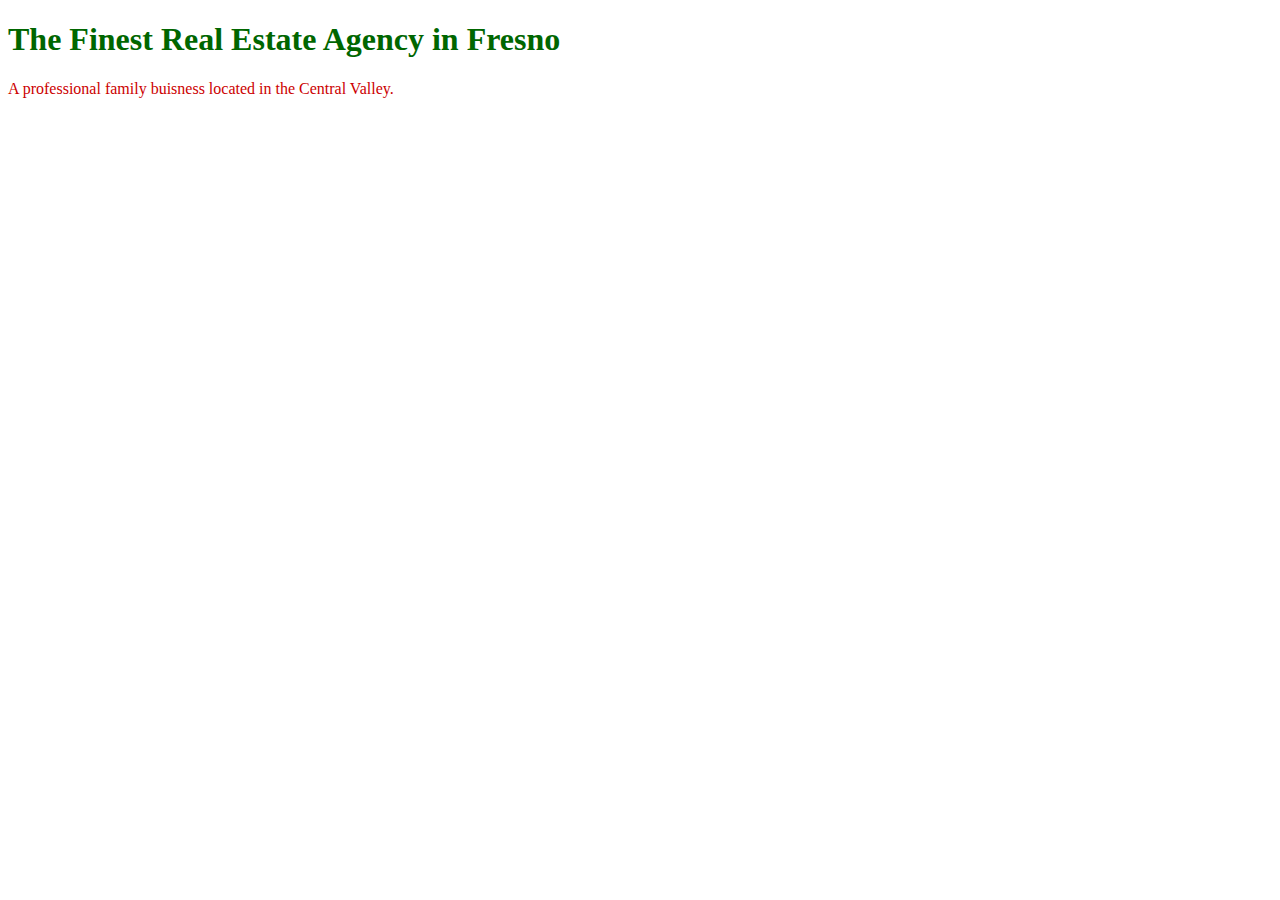
==== index.html @ 037d47b8 "my html and css" ====
<!DOCTYPE html>
<html lang="en">
    <head>
       <title>Cecelia Garcia Real Estate, LLC. | Fresno, Ca</title>
       
       <meta charset="utf-8" />
       <meta name="keywords" content="real, estate, fresno, cecelia garcia, cecelia, garcia, central valley" />
       <meta name="description" content="An extraordinary amount of care and dreet!" />
       
       <link rel="stylesheet" href="css/styles.css" type="text/css" />
       </head>
    <body>
        <header></header>
        <div></div>
        <main>
            <h1>The Finest Real Estate Agency in Fresno</h1>
            <p>A professional family buisness located in the Central Valley.</p>
        </main>
        <footer></footer>
    </body>
</html>
---- css/styles.css ----
h1 {color:#006600;}
p {color:#cc0000;}
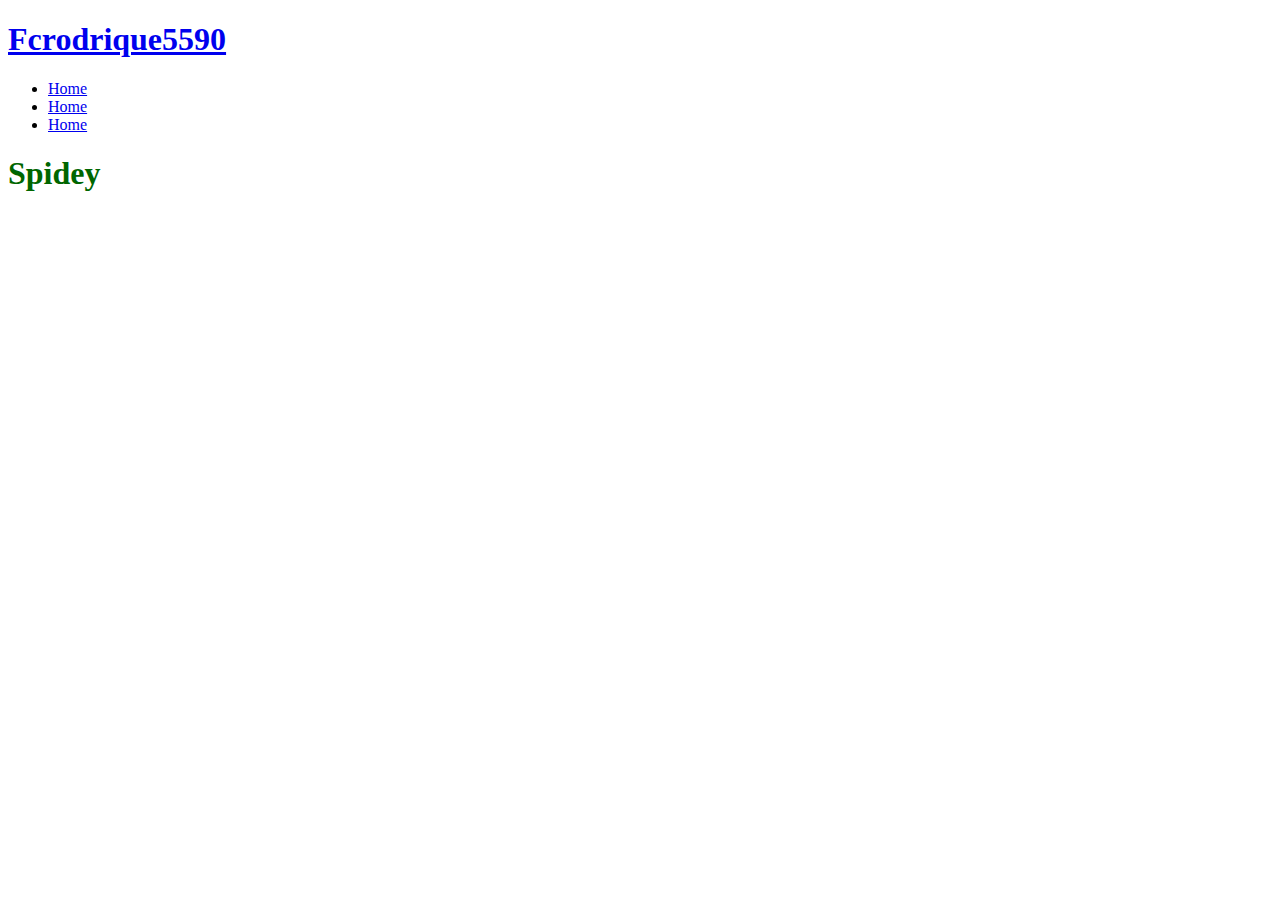
==== commit 1468aa56: "My Week 4 Push" ====
--- a/index.html
+++ b/index.html
@@ -10,11 +10,32 @@
        <link rel="stylesheet" href="css/styles.css" type="text/css" />
        </head>
     <body>
-        <header></header>
-        <div></div>
-        <main>
-            <h1>The Finest Real Estate Agency in Fresno</h1>
-            <p>A professional family buisness located in the Central Valley.</p>
+        <header>
+            <div id="header" class="mainWidth">
+            <div id="logo">
+                <h1>
+                    <a href="index.html" title="freddy" alt="fcrodrique5590">Fcrodrique5590</a>
+                </h1>
+                
+                <!--THIS CODE BELOW IS FOR THE LOGO-->
+                <!--<a href="index.html"><img src="images/logo.png" alt="" title="" /><a/>-->
+            </div>
+                <nav id="menu">
+                    <ul>
+                        
+                            <li class="currentPage"><a href="index.html" title="">Home</a></li>
+                            <li><a href="about-me.html" title="">Home</a></li>
+                            <li><a href="contact-me.html" title="">Home</a></li>
+                    </ul>
+                </nav>
+                    
+            </div>
+        </header>
+        <div id="banner">
+                <h1 class="bannerText">Spidey</h1>
+                <!--????-->
+            </div>
+        <main class="mainWidth">
         </main>
         <footer></footer>
     </body>
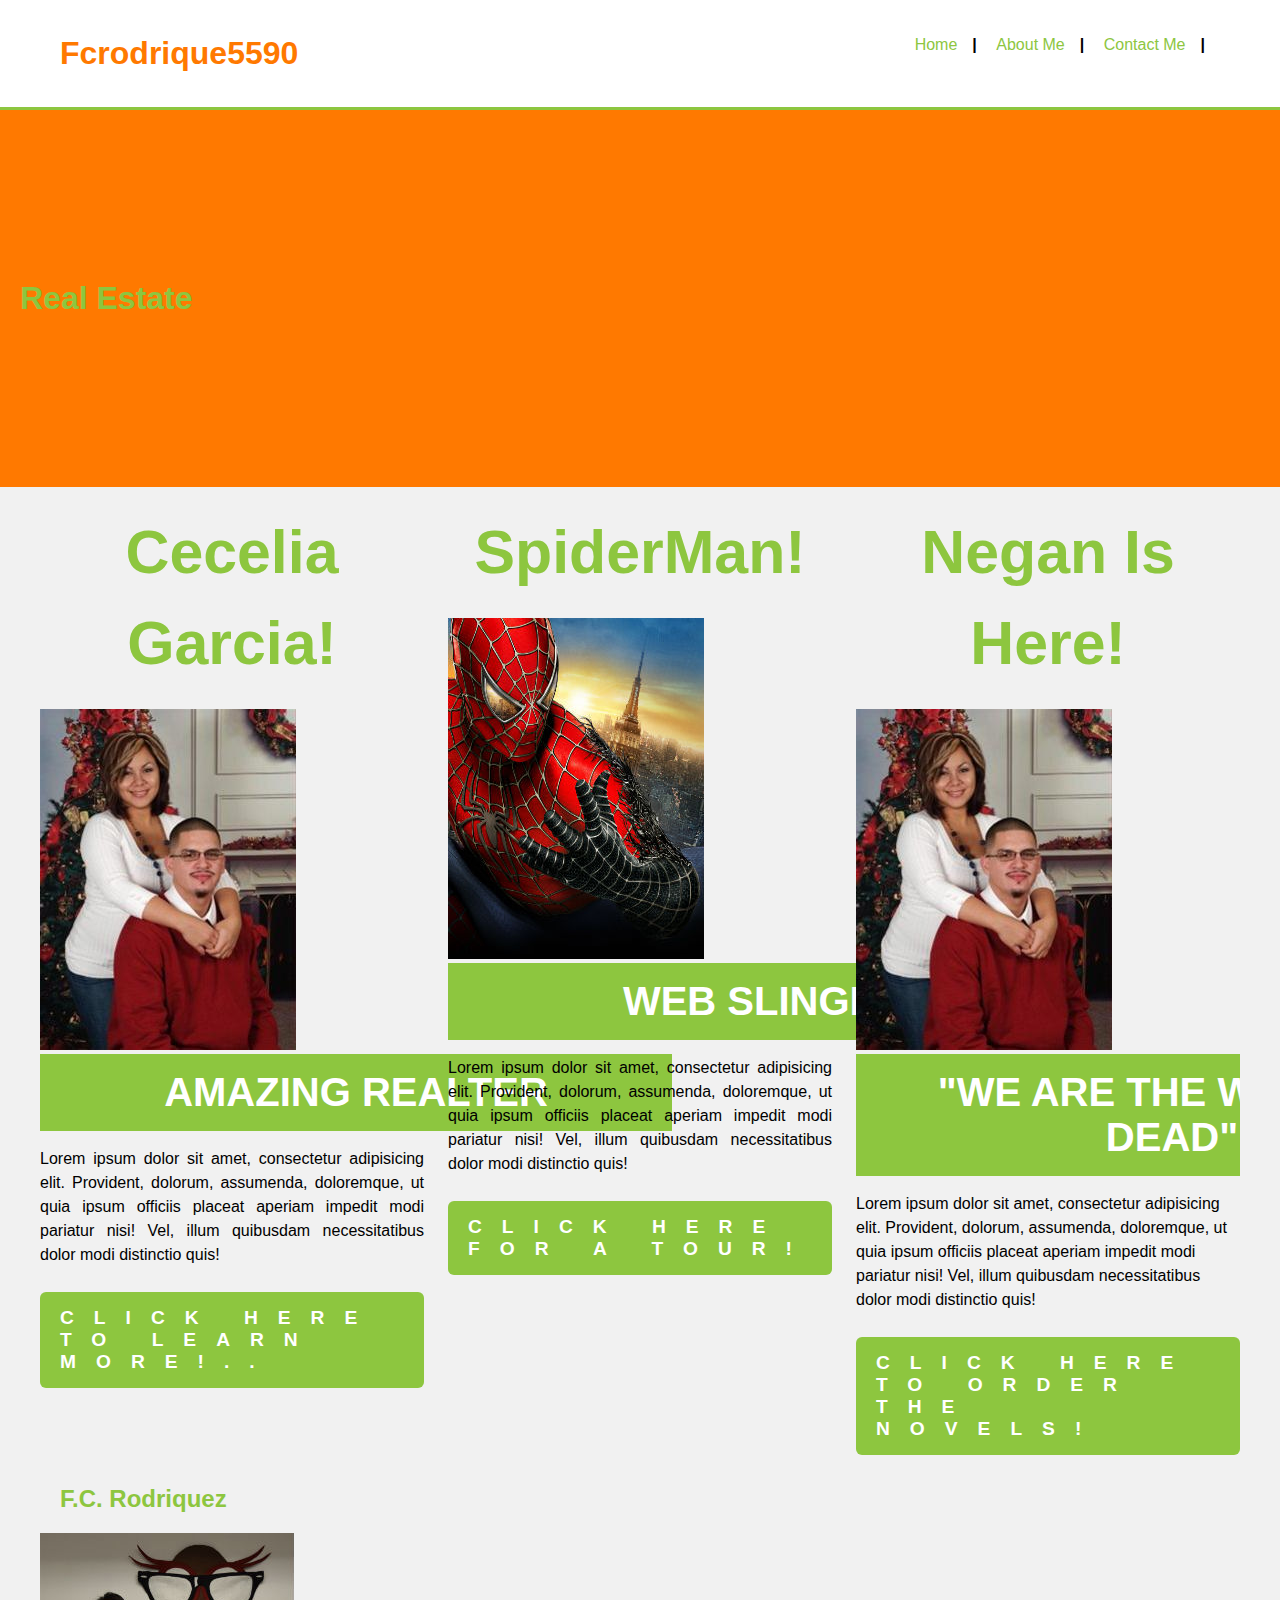
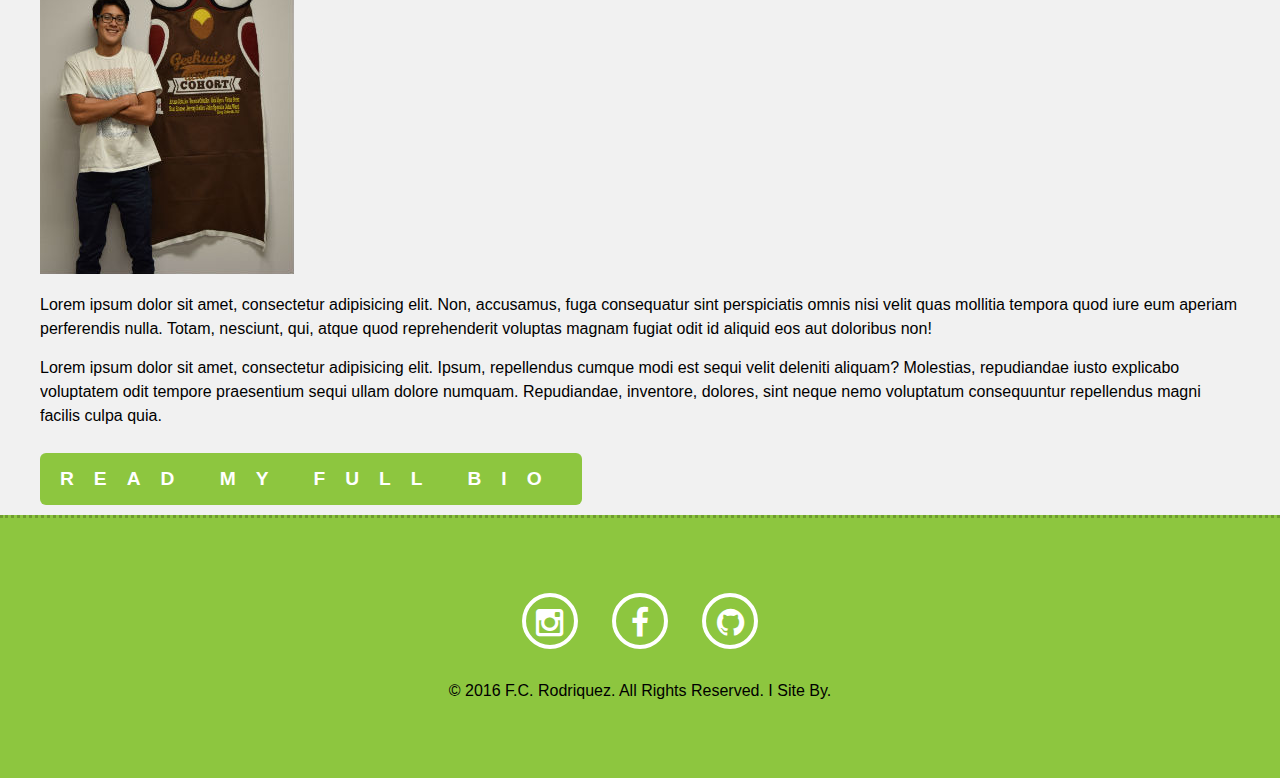
==== commit 4cc63b26: "final geekwise" ====
--- a/index.html
+++ b/index.html
@@ -1,4 +1,5 @@
 <!DOCTYPE html>
+
 <html lang="en">
     <head>
        <title>Cecelia Garcia Real Estate, LLC. | Fresno, Ca</title>
@@ -8,6 +9,7 @@
        <meta name="description" content="An extraordinary amount of care and dreet!" />
        
        <link rel="stylesheet" href="css/styles.css" type="text/css" />
+       <link rel="stylesheet" href="css/font-awesome.css" type="text/css"/>
        </head>
     <body>
         <header>
@@ -24,19 +26,96 @@
                     <ul>
                         
                             <li class="currentPage"><a href="index.html" title="">Home</a></li>
-                            <li><a href="about-me.html" title="">Home</a></li>
-                            <li><a href="contact-me.html" title="">Home</a></li>
+                            <li><a href="about-me.html" title="">About Me</a></li>
+                            <li><a href="contact-me.html" title="">Contact Me</a></li>
                     </ul>
                 </nav>
                     
             </div>
         </header>
-        <div id="banner">
-                <h1 class="bannerText">Spidey</h1>
-                <!--????-->
+        <div id="bannerHome"> 
+            <h1 class="bannerText">Real Estate</h1>
+            <!--????-->
+        </div>
+        <main class="mainWidth">
+            
+        <!--COLUNM A STARTS HERE-->
+        <div class="columnA">
+            <h2>Cecelia Garcia!</h2>
+            <div class="box">
+                <a href="https://www.google.com" title=""><img src="images/us.jpg" title="Cecelia" alt="Garcia's" target="_blank"></a>
+                <span>Amazing Realter</span>
             </div>
-        <main class="mainWidth">
+            <p>Lorem ipsum dolor sit amet, consectetur adipisicing elit. Provident, dolorum, assumenda, doloremque, ut quia ipsum officiis placeat aperiam impedit modi pariatur nisi! Vel, illum quibusdam necessitatibus dolor modi distinctio quis!</p>
+            <a href="https://www.google.com" title="" class="button" target="_blank">Click Here to Learn More!..</a>
+        </div>
+        <!--COLUNM A ENDS HERE-->
+        
+        <!--COLUNM B STARTS HERE-->
+        <div class="columnB">
+            <h2>SpiderMan!</h2>
+            <div class="box">
+                <a href="http://marvel.com" title="" class="spider"><img src="images/new-spidey.jpg" title="Marvel.com" alt="Marvel" target="_blank"></a>
+                <span>Web Slinger</span>
+            </div>
+            <p>Lorem ipsum dolor sit amet, consectetur adipisicing elit. Provident, dolorum, assumenda, doloremque, ut quia ipsum officiis placeat aperiam impedit modi pariatur nisi! Vel, illum quibusdam necessitatibus dolor modi distinctio quis!</p>
+            <a href="http://marvel.com" title="" class="button" target="_blank">Click Here for a tour!</a>
+        </div>
+        <!--COLUNM B ENDS HERE-->
+        
+        <!--COLUNM C STARTS HERE-->
+        <div class="columnC">
+            <h2>Negan Is Here!</h2>
+            <div class="box">
+                <a href="https://www.google.com/url?sa=t&rct=j&q=&esrc=s&source=web&cd=2&cad=rja&uact=8&ved=0ahUKEwjXvL-krMvJAhXPp4MKHV1xC2MQFggnMAE&url=http%3A%2F%2Fwalkingdead.wikia.com%2Fwiki%2FNegan&usg=AFQjCNH8sJMFvj-2FSKRBHrE64CF642yjg&sig2=_uPx2NwxwH3vfhecv3cHPw&bvm=bv.109332125,d.amc" title=""><img src="images/us.jpg" title="The Wallking Dead Comics" alt="TWD Comics" target="_blank"></a>
+                <span>"We Are The Walking Dead"</span>
+            </div>
+            <p>Lorem ipsum dolor sit amet, consectetur adipisicing elit. Provident, dolorum, assumenda, doloremque, ut quia ipsum officiis placeat aperiam impedit modi pariatur nisi! Vel, illum quibusdam necessitatibus dolor modi distinctio quis!</p>
+            <a href="https://www.google.com/url?sa=t&rct=j&q=&esrc=s&source=web&cd=2&cad=rja&uact=8&ved=0ahUKEwjXvL-krMvJAhXPp4MKHV1xC2MQFggnMAE&url=http%3A%2F%2Fwalkingdead.wikia.com%2Fwiki%2FNegan&usg=AFQjCNH8sJMFvj-2FSKRBHrE64CF642yjg&sig2=_uPx2NwxwH3vfhecv3cHPw&bvm=bv.109332125,d.amc" title="" class="button" target="_blank">Click Here to order the novels!</a>
+        </div>
+        <!--COLUNM C ENDS HERE-->
+        
+        <!--MY ABOUT SECTION STARTS HERE-->
+        
+        <section class="mainWidth" id="aboutMe">
+             <aside class="alignLeft">
+                 <img src="" alt="" title="" />
+             </aside>
+             <article class="button">
+                 <h2>F.C. Rodriquez</h2>
+                 <div>
+                     <a href=""></a> <img src="images/cp2.jpg">
+                 </div>
+                 <p>Lorem ipsum dolor sit amet, consectetur adipisicing elit. Non, accusamus, fuga consequatur sint perspiciatis omnis nisi<span style="color:#00ff00"></span> velit quas mollitia tempora quod iure eum aperiam perferendis nulla. Totam, nesciunt, qui, atque quod reprehenderit voluptas magnam fugiat odit id aliquid eos aut doloribus non!</p>
+                 <p>Lorem ipsum dolor sit amet, consectetur adipisicing elit. Ipsum, repellendus cumque modi est sequi velit deleniti aliquam? Molestias, repudiandae iusto explicabo voluptatem odit tempore praesentium sequi ullam dolore numquam. Repudiandae, inventore, dolores, sint neque nemo voluptatum consequuntur repellendus magni facilis culpa quia.</p>
+                 <a href="" title="" class="button">Read My Full Bio</a>
+             </article>
+        </section>
+        
+        <!--MY ABOUT SECTION ENDS HERE-->
+            
+        <!--DIV TAGS REPRESENT THE DIFFERENT SOCIAL MEDIA SITES-->
         </main>
-        <footer></footer>
+        <footer id="copyright">
+            <div class="social-media">
+                <a href="#" title="" target="_blank"><li class="fa fa-instagram" ></li></a>
+                
+                <a href="#" title="" target="_blank"><li class="fa fa-facebook" ></li></a>
+                     
+                <a href="#" title="" target="_blank"><li class="fa fa-github" ></li></a>
+            </div>
+            <p>&copy; 2016 F.C. Rodriquez. All Rights Reserved. I Site By.</p>
+            <a href="www.f.c.rodriquez.com" title=""></a>
+        </footer>
+        <script>
+  (function(i,s,o,g,r,a,m){i['GoogleAnalyticsObject']=r;i[r]=i[r]||function(){
+  (i[r].q=i[r].q||[]).push(arguments)},i[r].l=1*new Date();a=s.createElement(o),
+  m=s.getElementsByTagName(o)[0];a.async=1;a.src=g;m.parentNode.insertBefore(a,m)
+  })(window,document,'script','//www.google-analytics.com/analytics.js','ga');
+
+  ga('create', 'UA-71520944-1', 'auto');
+  ga('send', 'pageview');
+
+</script>
     </body>
 </html>--- a/css/styles.css
+++ b/css/styles.css
@@ -1,2 +1,278 @@
-h1 {color:#006600;}
-p {color:#cc0000;}+/*GLOBAL STYLES*/
+
+html, body {
+    height:100%;
+    width:100%;
+}
+
+body {
+    margin:0px;
+    padding:0px;
+    background-color:#F1F1F1;
+    font-family:'Source Sans Pro', Trebuchet MS, sans-serif;
+    font-size:16px;
+    /*color:#FFFFFF !important;*/
+    font-weight:400;
+}
+
+body {
+    color:#000000;
+}
+
+h1, h2, h3, h4 {
+    margin:10px;
+    padding:10px;
+    color:#8DC63F; /* GRANNY SMITH APPLE GREEN */
+}
+
+p {
+    line-height:150%;
+    margin:15px 0px;
+}
+
+b, strong {
+    color:#8DC63F;
+}
+
+a {
+    color:#8DC63F;
+    text-decoration:none;
+}
+
+a:hover {
+    color:#FF7900; /* THIS COLOR IS ORANGE */
+}
+
+/*MAIN BODY STYLES*/
+
+.mainWidth {
+    overflow:hidden;
+    margin:0px auto;
+    width:1200px;
+}
+
+/* ========== HEADER STYLES ============= */
+
+header {
+    background-color:#FFFFFF;
+}
+
+#header {
+    position:relative;
+    padding:15px 0px;
+}
+
+#logo a {
+    color:#FF7900; /* leave yourself notes */
+}
+
+#logo a:hover {
+    color:#8DC63F;
+}
+
+/* ------- MENU STYLES -------- */
+
+#menu {
+    position:absolute;
+    top:20px;
+    right:20px;
+}
+
+#menu ul {
+    display:inline-block;
+}
+
+#menu li {
+    display:inline;
+    text-align:center;
+}
+
+#menu li:after {
+    content:"|";
+    padding:0px 15px;
+    font-weight:600;
+    color:#000000;
+}
+
+.currentPage {
+    color:#FF7900;
+}
+
+.currentPage:hover {
+    color:#8DC63F;
+}
+
+
+/*BANNER STYLES */
+
+#bannerHome {
+    overflow:scroll;
+    padding:150px 0px;
+    border-top:3px solid #8DC63F;
+    background-size:cover;
+    background:url(/images/class-pictue.jpg) no-repeat bottom center #FF7900;
+}
+
+#bannerAbout {
+    overflow:scroll;
+    padding:150px 0px;
+    border-top:3px solid #8DC63F;
+    background-size:cover;
+    background:url(/images/class-pictue.jpg) no-repeat bottom center #FF7900;
+}
+
+#bannerContact {
+    overflow:scroll;
+    padding:150px 0px;
+    border-top:3px solid #8DC63F;
+    background-size:cover;
+    background:url(/images/class-pictue.jpg) no-repeat bottom center #FF7900;
+}
+
+.columnA, .columnB, .columnC {width:384px;}
+
+.columnA h2, .columnB h2, .columnC h2 {
+    font-size:3.8em;
+    font-weight:700;
+    text-align:center;
+    line-height:1.5em;
+}
+
+
+.columnA p, .columnB p, columnC p {
+    text-align:justify;
+}
+
+
+.columnA, .columnB {
+    /*display:inline-block;*/
+    float:left;
+    margin-right:24px;
+}
+
+.columnC {
+    float:left;
+}
+
+
+.box span {
+    background-color:#8DC63F;
+    color:#FFFFFF;
+    display:block;
+    font-size:2.5em;
+    font-weight:900;
+    margin-bottom:16px;
+    padding:16px;
+    text-align:center;
+    text-transform:uppercase;
+    width:600px;
+}
+
+
+/*EXTRA STYLES*/
+
+a.button {padding:15px 20px;
+background-color:#8DC63F;
+letter-spacing:20px;  /* THIS IS OPTIONAL */
+text-transform:uppercase;
+font-weight:700;
+font-size:1.2em;
+color:#ffffff;
+text-decoration:none;
+border-radius:6px;
+margin:10px 0px;
+display:inline-block;
+transition:background 0.6s linear 0s, color 0.6 linear 0s;
+}
+
+a.button:hover{background-cover:#FF7900;}
+
+
+
+.vidContainer {
+    width:90%;
+    margin:0px auto;
+}
+
+#videoHolder {
+    width:100%;
+    position:relative;
+    padding-bottom:56.25%;
+    padding-top:30px;
+    height:0px;
+    overflow:hidden;
+}
+
+#videoHolder iframe, .video-container object, .video-container embed {
+    position:absolute;
+    top:0px;
+    left:0px;
+    width:100%;
+    height:100%;
+}
+
+/*FOOTER STYLES*/
+
+footer {
+    background-color:#8DC63F;
+    border-top:3px dotted #6e9c2e;
+    padding:60px 0px;
+    overflow:hidden;
+    text-align:center;
+}
+
+
+
+#wufoo-z1ausgyh0houjho {
+    border:4px solid #FF7900;
+    border-radius:8px;
+    width:80%;
+    margin:30px auto;
+    background-color:#E7F3D6;
+}
+
+
+
+/*ABOUT ME STYLES*/
+.alignLeft {
+    float:left;
+    margin-right:24px;
+}
+
+.floatRight {
+    float:right;
+    margin-left:24px;
+}
+
+.alignRight {
+    clear:both;
+}
+
+
+.fa {
+    background-color:#8DC63F;
+    border:4px solid #FFFFFF;
+    border-radius:100%;
+    font-size:2em !important;
+    margin:15px;
+    padding:10px;
+    width:28px;
+    height:28px;
+    color:#FFFFFF;
+}
+
+.fa:hover {
+    background-color:#FF7900;
+}
+
+<script>
+  (function(i,s,o,g,r,a,m){i['GoogleAnalyticsObject']=r;i[r]=i[r]||function(){
+  (i[r].q=i[r].q||[]).push(arguments)},i[r].l=1*new Date();a=s.createElement(o),
+  m=s.getElementsByTagName(o)[0];a.async=1;a.src=g;m.parentNode.insertBefore(a,m)
+  })(window,document,'script','//www.google-analytics.com/analytics.js','ga');
+
+  ga('create', 'UA-71520944-1', 'auto');
+  ga('send', 'pageview');
+
+</script>
+
